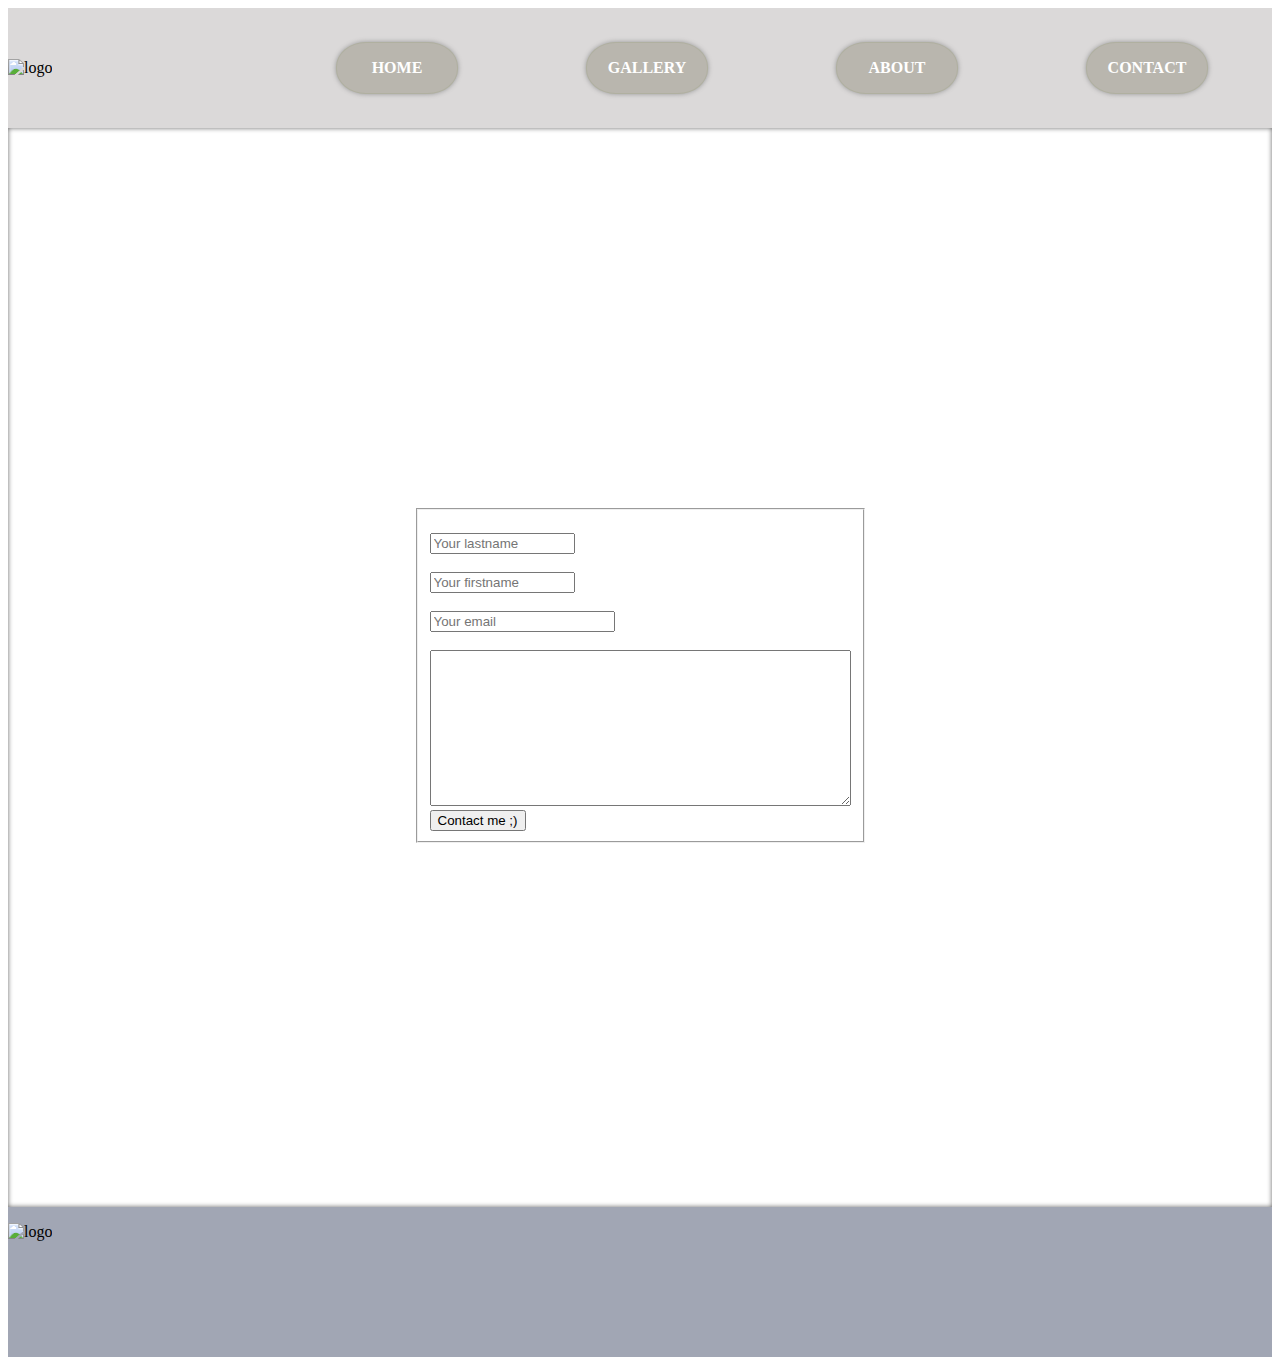
==== contact.html @ 6f03f83d "Add-first-files-pages-images" ====
<!DOCTYPE html>
<html>
	<head>
		<meta charset="utf-8" />
		<link rel="stylesheet" type="text/css" href="style_contact.css" />
		<title>Site de photo</title>
	</head>
	
	<body>
		<div id="bloc_page">
			<header>
				<p><img id="logo_top" src="img/logo.jpg" alt="logo" /></p>
				
				<nav id="menu_top">
					<ul id="ul_top">
						<li class="li_top"><a href="home.html">Home</a></li>
						<li class="li_top"><a href="gallery.html">Gallery</a></li>
						<li class="li_top"><a href=#>About</a></li>
						<li class="li_top"><a href="contact.html">Contact</a></li>
					</ul>
				</nav>
			</header>
			
			<section id="hero">
				<div id="contact_form">
				
					<form method="post" action="traitement.php">
						<p>
							<fieldset>
								<!-- <legend>Sois le premier à découvrir mes nouveautés ;)</legend> -->
								
								<label for="lastname">Lastname </label><br>
								<input type="text" size="15" placeholder="Your lastname" name="name" id="name" required /><br>
								<label for="firstname">Firstname </label><br>
								<input type="text" size="15" placeholder="Your firstname" name="firstname" id="firstname" required /><br>
								<label for="email">Email </label><br>
								<input type="email" size="20" placeholder="Your email" name="email" id="email" size="40" required /><br>
								<label for="subject">How can I help you ?</label><br>
								<textarea rows="10" cols="50" name="subject" id="subject"></textarea><br>
								<input type="submit" value="Contact me ;)" />
							</fieldset>
								
				</div>
					
			</section>
			
			<footer>
				<p><img id="logo_bottom" src="img/logo.jpg" alt="logo" /></p>
				
				<!--<nav id="menu_bottom">
					<ul>
						<li class="li_bottom"><a href=# alt="">Home</a></li>
						<li class="li_bottom"><a href=# alt="">Gallery</a></li>
						<li class="li_bottom"><a href=# alt="">About</a></li>
						<li class="li_bottom"><a href=# alt="">Contact</a></li>
					</ul>
				</nav>-->
			</footer>
		</div>
	</body>
</html>
---- style_contact.css ----
#bloc_page
{
	width: 100%;
	margin: auto;
}

header
{
	background-color: #DBD9D9;
	height: 120px;
	width: 100%;
	display: flex;
	justify-content: space-between;
	align-items: center;
	/*border-bottom: 1px solid #B0B0A0;*/
	/*box-shadow: 0 0 3px black;*/
	z-index: 2;
}

nav ul
{	
	list-style-type: none;
	height: 100px;
	width: 1000px;
	display: flex;
	justify-content: space-around;
	align-items: center;
}

nav li
{
	height: 50px;
	width: 120px;
	background-color: #B9B6AE;
	border: 1px solid #B0B0A0;
	border-radius: 30px / 25px;
	box-shadow: 0 0 5px rgb(150, 150, 150);
	text-align: center;
	display: flex;
	justify-content: space-around;
	align-items: center;
}

/* nav li:hover
{
	height: 52px;
	width: 126px;
}*/

nav a
{
	color: white;
	text-decoration: none;
	text-transform: uppercase;
	font-weight: bold;
}


#hero
{
	background: url("img/hero1.jpg") center no-repeat;
	height: 1079px;
	width: 100%;
	color: white;
	display: flex;
	flex-direction: column;
	justify-content: center;
	align-items: center;
	box-shadow: inset 0 0 5px #666;
	z-index: 1;
}

footer
{
	height: 150px;
	background-color: #A1A6B4;
	display: flex;
}

#logo_top
{
	height: 100px;
	width: 100px;
}

#logo_bottom
{
	height: 100px;
	width: 100px;
}

.li_bottom
{
	list-style-type: none;
}
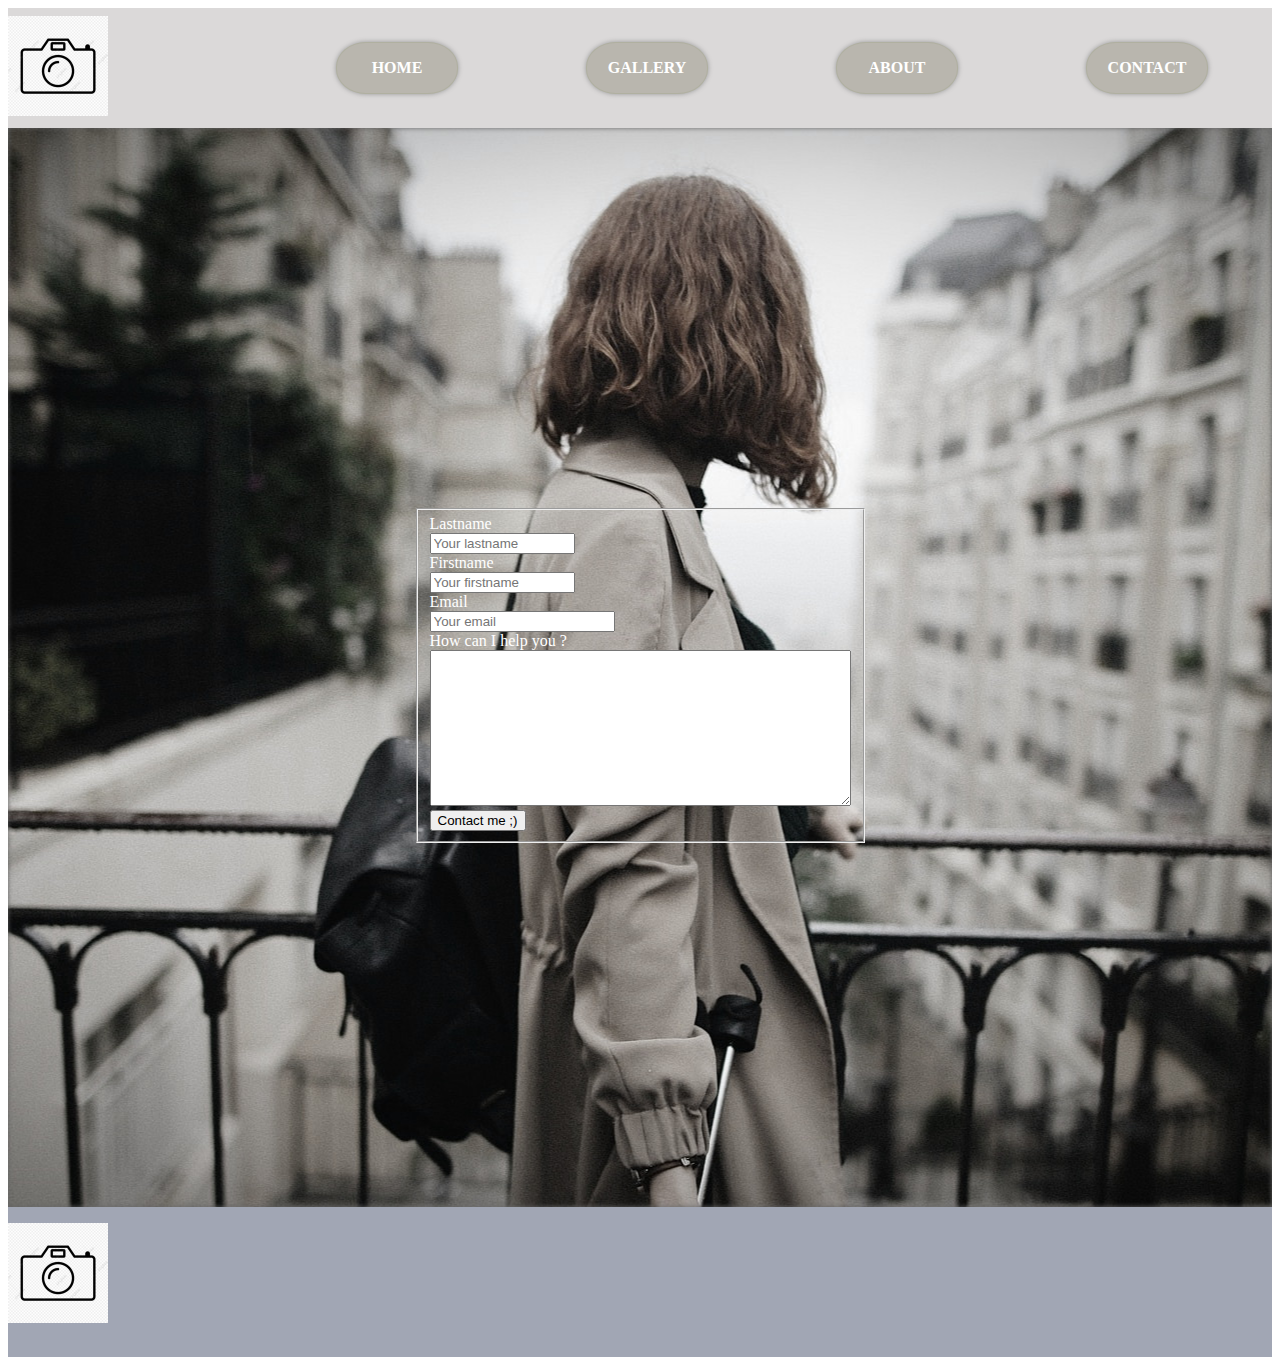
==== commit b59ceb1b: "Update contact.html" ====
--- a/contact.html
+++ b/contact.html
@@ -13,7 +13,7 @@
 				
 				<nav id="menu_top">
 					<ul id="ul_top">
-						<li class="li_top"><a href="home.html">Home</a></li>
+						<li class="li_top"><a href="index.html">Home</a></li>
 						<li class="li_top"><a href="gallery.html">Gallery</a></li>
 						<li class="li_top"><a href=#>About</a></li>
 						<li class="li_top"><a href="contact.html">Contact</a></li>
@@ -64,4 +64,4 @@
 			
 			
 			
-			+			
